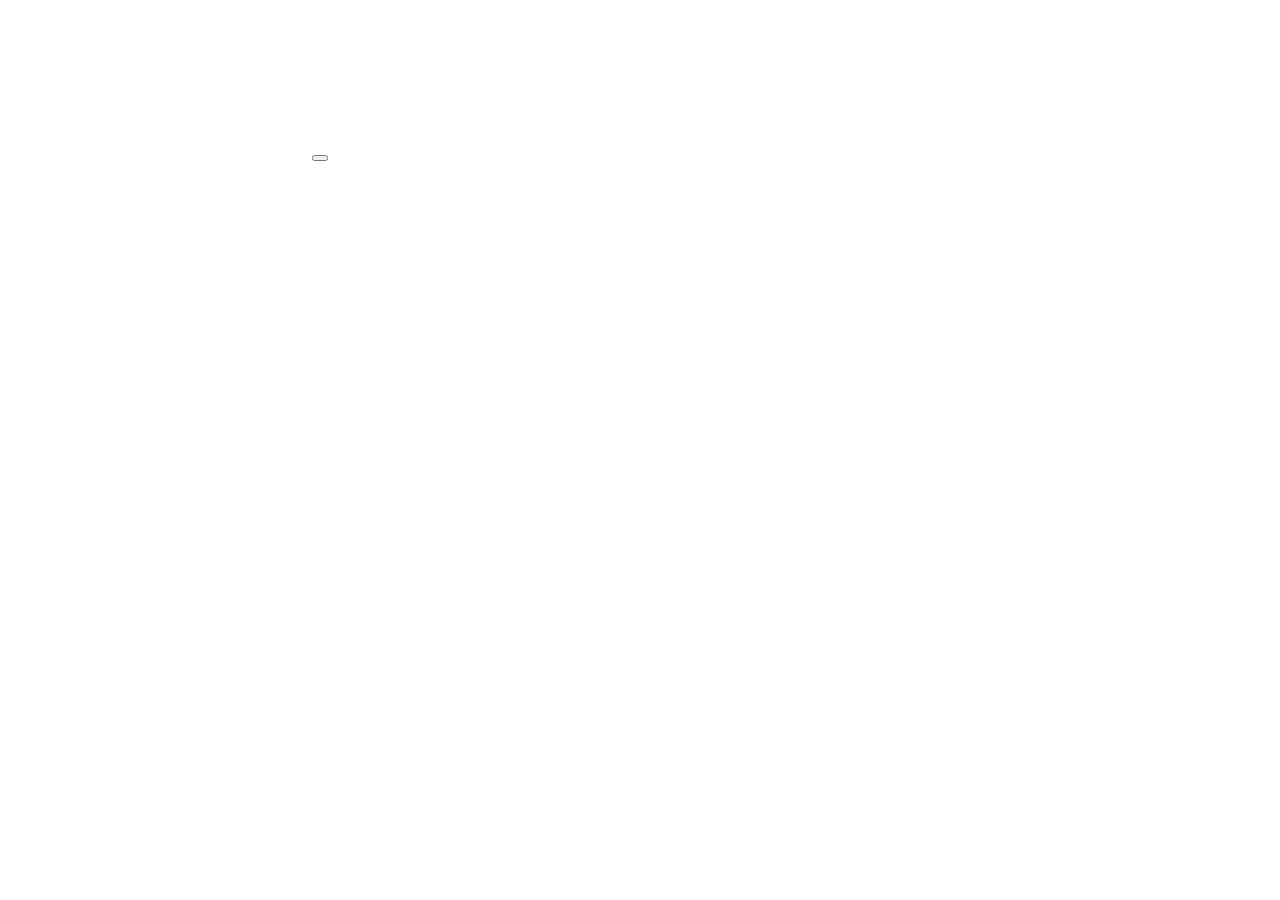
==== templates/index.html @ f0a5f1ff "Merge branch 'main' of https://github.com/zphyrj/3dModeler into main" ====
<!DOCTYPE html>
<html>
	<head>
		<meta charset="utf-8">
		<title>3d Modeler</title>
		<link href="https://cdn.jsdelivr.net/npm/bootstrap@5.0.0-beta2/dist/css/bootstrap.min.css" rel="stylesheet" integrity="sha384-BmbxuPwQa2lc/FVzBcNJ7UAyJxM6wuqIj61tLrc4wSX0szH/Ev+nYRRuWlolflfl" crossorigin="anonymous">
		<script src="https://cdn.jsdelivr.net/npm/bootstrap@5.0.0-beta2/dist/js/bootstrap.bundle.min.js" integrity="sha384-b5kHyXgcpbZJO/		tY9Ul7kGkf1S0CWuKcCD38l8YkeH8z8QjE0GmW1gYU5S9FOnJ0" crossorigin="anonymous"></script>
		<script src="https://kit.fontawesome.com/aac013ae98.js" crossorigin="anonymous"></script>
		<link rel = "stylesheet" type="text/css" href = "./static/css/styles.css"/>

	</head>
	<body>
		<canvas id="c"></canvas>
		<script src="static/js/three.js"></script>
		<script src = "static/js/main.js" defer></script>
		
		<button type="button" class="btn btn-primary btn-lg" id = "arrow-button"><i class="fas fa-arrows-alt-v button-med" id = "arrow-button-icon"></i></button>

	</body>
</html>
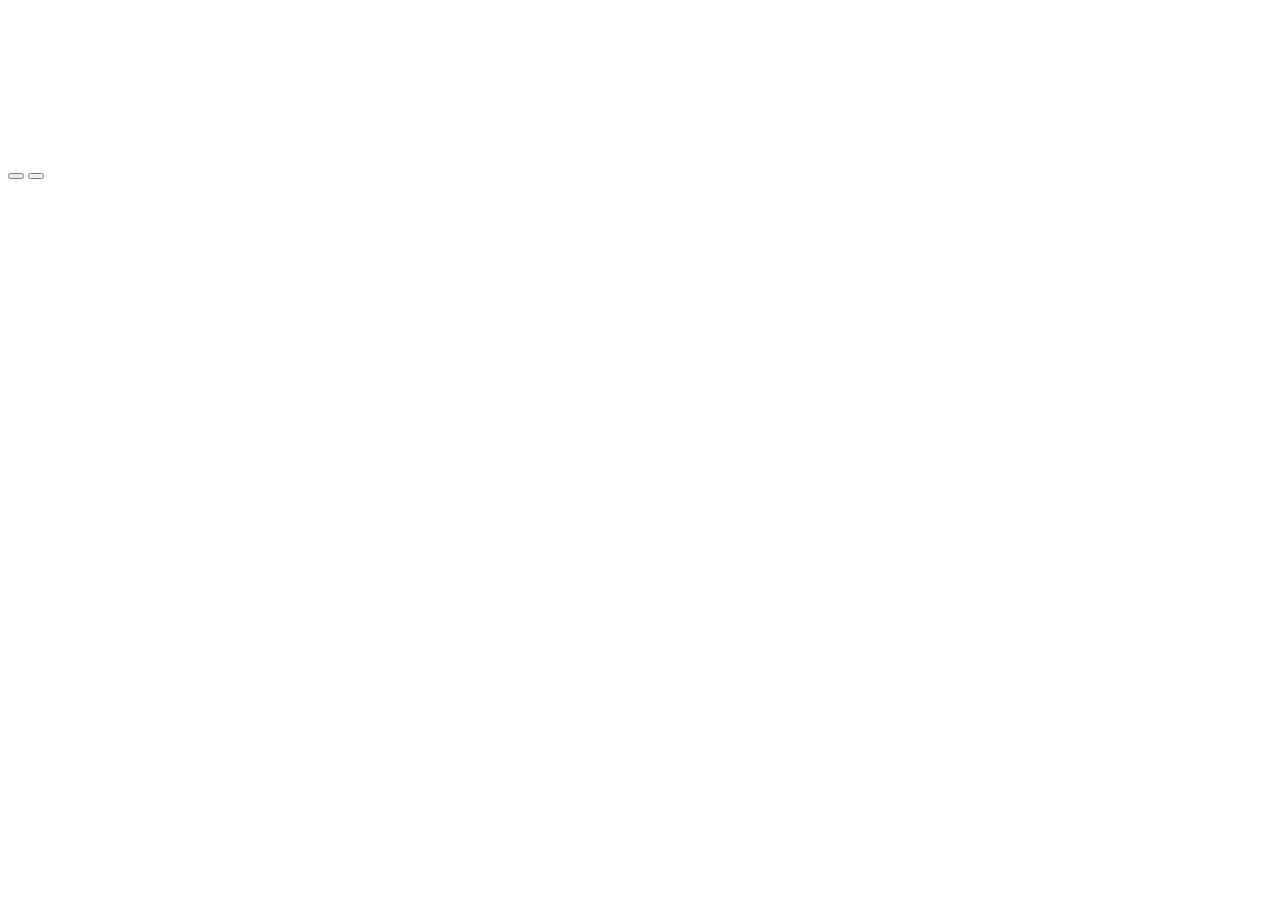
==== commit d4a0f668: "magic button" ====
--- a/templates/index.html
+++ b/templates/index.html
@@ -1,7 +1,7 @@
 <!DOCTYPE html>
 <html>
 	<head>
-		<meta charset="utf-8">
+		<meta name="viewport" content="width=device-width, initial-scale=1.0" charset = "utf-8">
 		<title>3d Modeler</title>
 		<link href="https://cdn.jsdelivr.net/npm/bootstrap@5.0.0-beta2/dist/css/bootstrap.min.css" rel="stylesheet" integrity="sha384-BmbxuPwQa2lc/FVzBcNJ7UAyJxM6wuqIj61tLrc4wSX0szH/Ev+nYRRuWlolflfl" crossorigin="anonymous">
 		<script src="https://cdn.jsdelivr.net/npm/bootstrap@5.0.0-beta2/dist/js/bootstrap.bundle.min.js" integrity="sha384-b5kHyXgcpbZJO/		tY9Ul7kGkf1S0CWuKcCD38l8YkeH8z8QjE0GmW1gYU5S9FOnJ0" crossorigin="anonymous"></script>
@@ -13,8 +13,15 @@
 		<canvas id="c"></canvas>
 		<script src="static/js/three.js"></script>
 		<script src = "static/js/main.js" defer></script>
-		
-		<button type="button" class="btn btn-primary btn-lg" id = "arrow-button"><i class="fas fa-arrows-alt-v button-med" id = "arrow-button-icon"></i></button>
+		<div id='buttons' class=''>
+			<button type="button" class="button" id = "arrow-button">
+				<i class="fas fa-arrows-alt-v button-med" id = "arrow-button-icon"></i>
+			</button>
+			<button type="button" class="button" id = "rec-button">
+				<i class="fas fa-magic button-med" id = "arrow-button-icon"></i>
+			</button>
+		</div>
+		</div>
 
 	</body>
 </html>